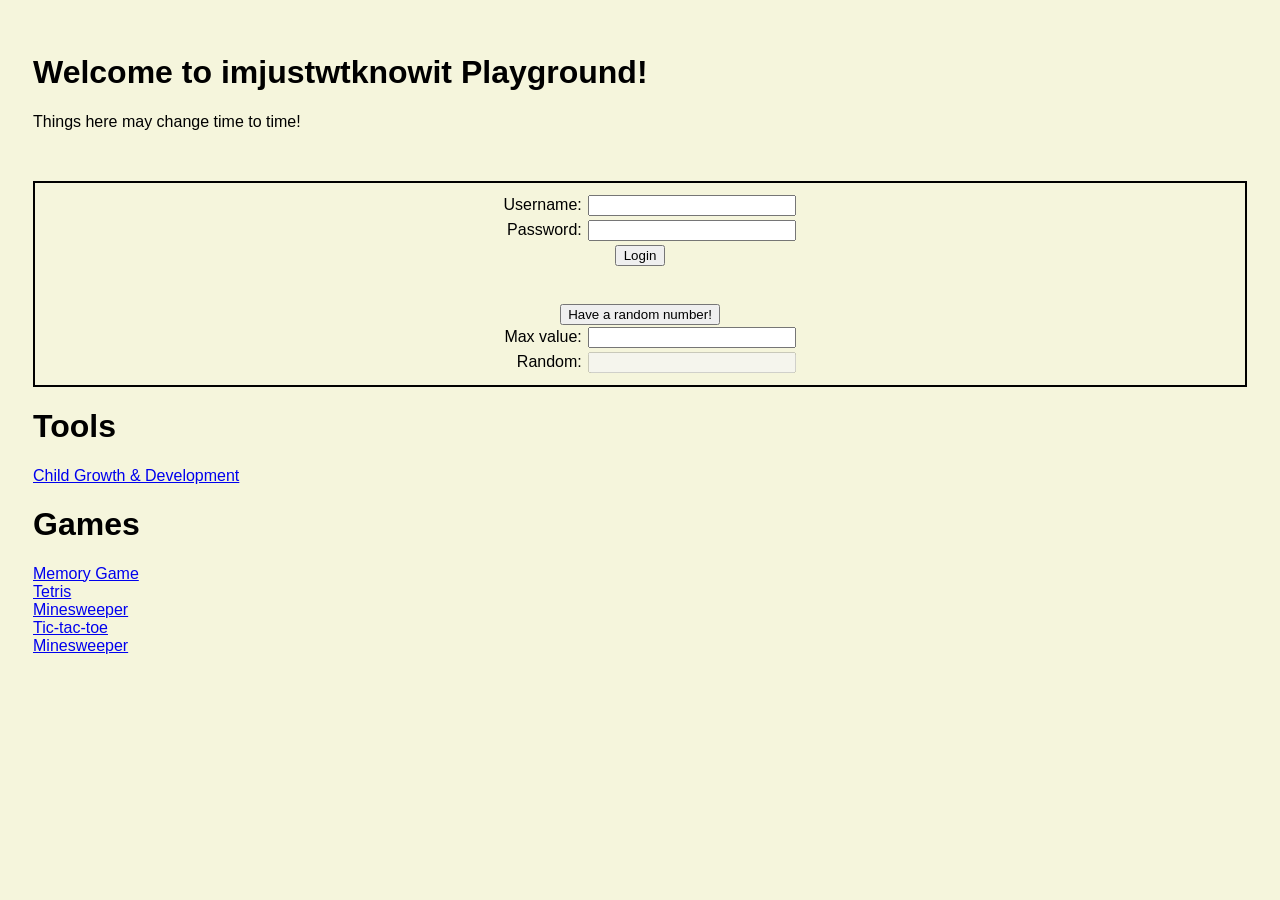
==== docs/index.html @ 3c6e2a9d "Update index.html" ====
<!DOCTYPE html>
<html>
<head>
  <title>Home imjustwtknowit</title>
  <meta name="viewport" content="width=device-width,initial-scale=1" >
  <link href="style.css" rel="stylesheet">
</head>
<body>
  <h1>Welcome to imjustwtknowit Playground!</h1>
  <p>Things here may change time to time!</p>
  <br>
  <div class="form">
    <form method="post">
      <ul>
        <li>
          <label for="username">Username:</label>
          <input type="text" id="username" name="username">
        </li>
        <li>
          <label for="password">Password:</label>
          <input type="password" id="password" name="password">
        </li>
        <li>
          <input id="submit" type="submit" value="Login">
        </li>
	<li><br><br></li>
        <li>
          <button type="button" onclick="getRandom()">Have a random number!</button>
        </li>
        <li>
          <label for="max">Max value:</label>
          <input type="text" id="max" name="max">
        </li>
	      <li>
          <label for="random">Random:</label>
          <input type="text" id="random" name="label" disabled>
        </li>
      </ul>
    </form>
  </div>
  <div>
	  <h1>Tools</h1>
	  <a href="grodev.html" target="_blank">Child Growth & Development</a><br>
  </div>
  <div>
	  <h1>Games</h1>
	  <a href="memogame.html" target="_blank">Memory Game</a><br>
	  <a href="tetris.html" target="_blank">Tetris</a><br>
	  <a href="minesweeper.html" target="_blank">Minesweeper</a><br>
	  <a href="tictactoe.html" target="_blank">Tic-tac-toe</a><br>
	  <a href="minesweeper.html" target="_blank">Minesweeper</a>
  </div>
</body>

  <script src="script.js"></script>
</body>
</html>
---- docs/style.css ----
body {
  background: beige;
  color: black;
  padding: 25px;
  font-family: sans-serif;

}

div.form {
  text-align: center;
}

ul {
  list-style: none;
  border: 2px solid black;
  padding: 10px;
}

button.navtetris {
  height: 100px;
  width: 100px;
}

label {
  display: inline-block;
  text-align: right;
  min-width: 100px;
}

input {
  width: 200px;
  margin: 2px;
}

input#submit{
  width: 50px;
}

img {
  width: 400px;
  height: auto;
}

#test > div {
  background-color: blue;
  width: 40px;
  height: 40px;
  font-size: 14px;
  border: 1px solid navy;
  padding: 5px;
}

#test > div.show {
  background-color: cyan;
}

#test {
  display: grid;
  grid-template-columns: 55px 55px 55px 55px;
}
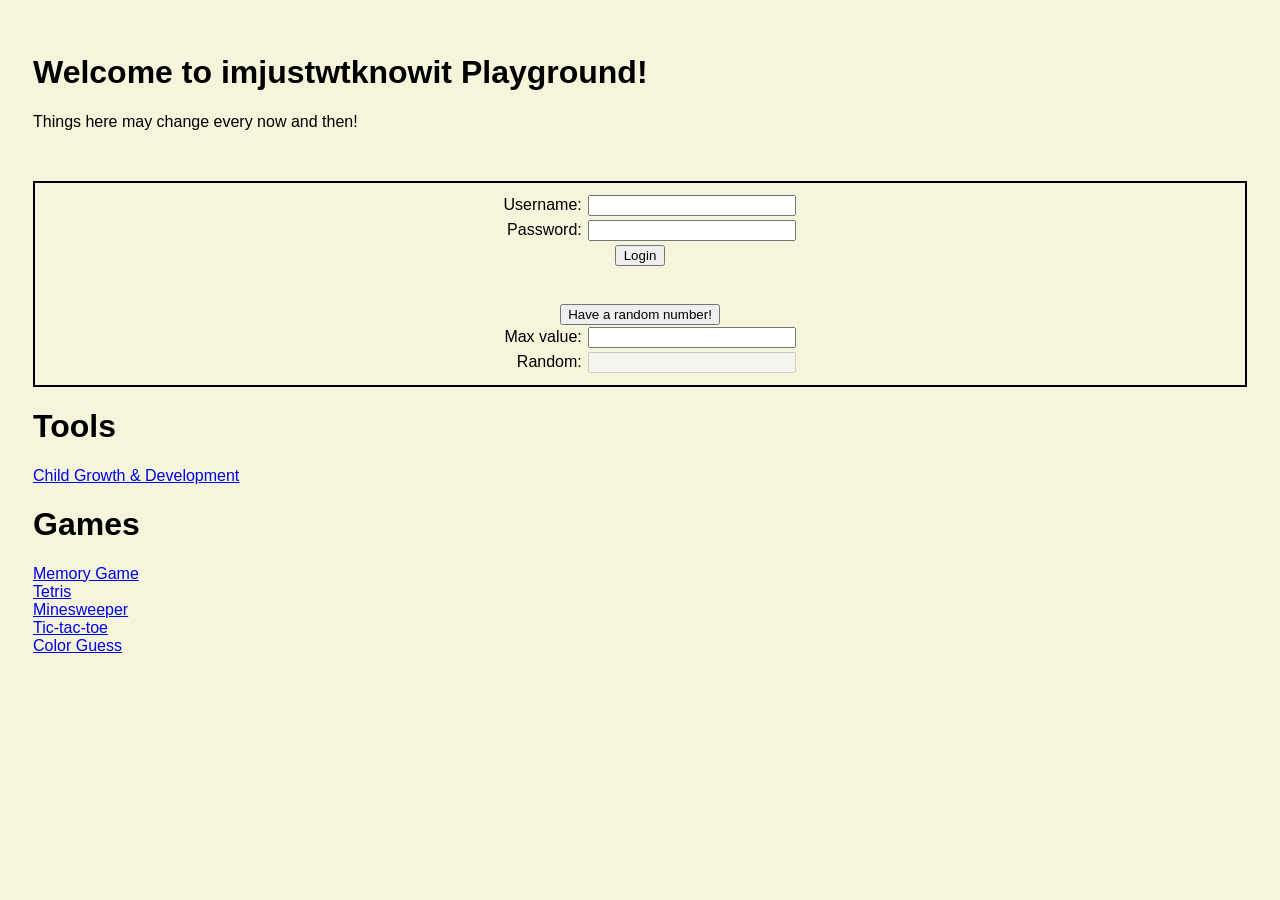
==== commit 1c35a2bb: "Update index.html" ====
--- a/docs/index.html
+++ b/docs/index.html
@@ -7,7 +7,7 @@
 </head>
 <body>
   <h1>Welcome to imjustwtknowit Playground!</h1>
-  <p>Things here may change time to time!</p>
+  <p>Things here may change every now and then!</p>
   <br>
   <div class="form">
     <form method="post">
@@ -48,7 +48,7 @@
 	  <a href="tetris.html" target="_blank">Tetris</a><br>
 	  <a href="minesweeper.html" target="_blank">Minesweeper</a><br>
 	  <a href="tictactoe.html" target="_blank">Tic-tac-toe</a><br>
-	  <a href="minesweeper.html" target="_blank">Minesweeper</a>
+	  <a href="colorguess.html" target="_blank">Color Guess</a>
   </div>
 </body>
 
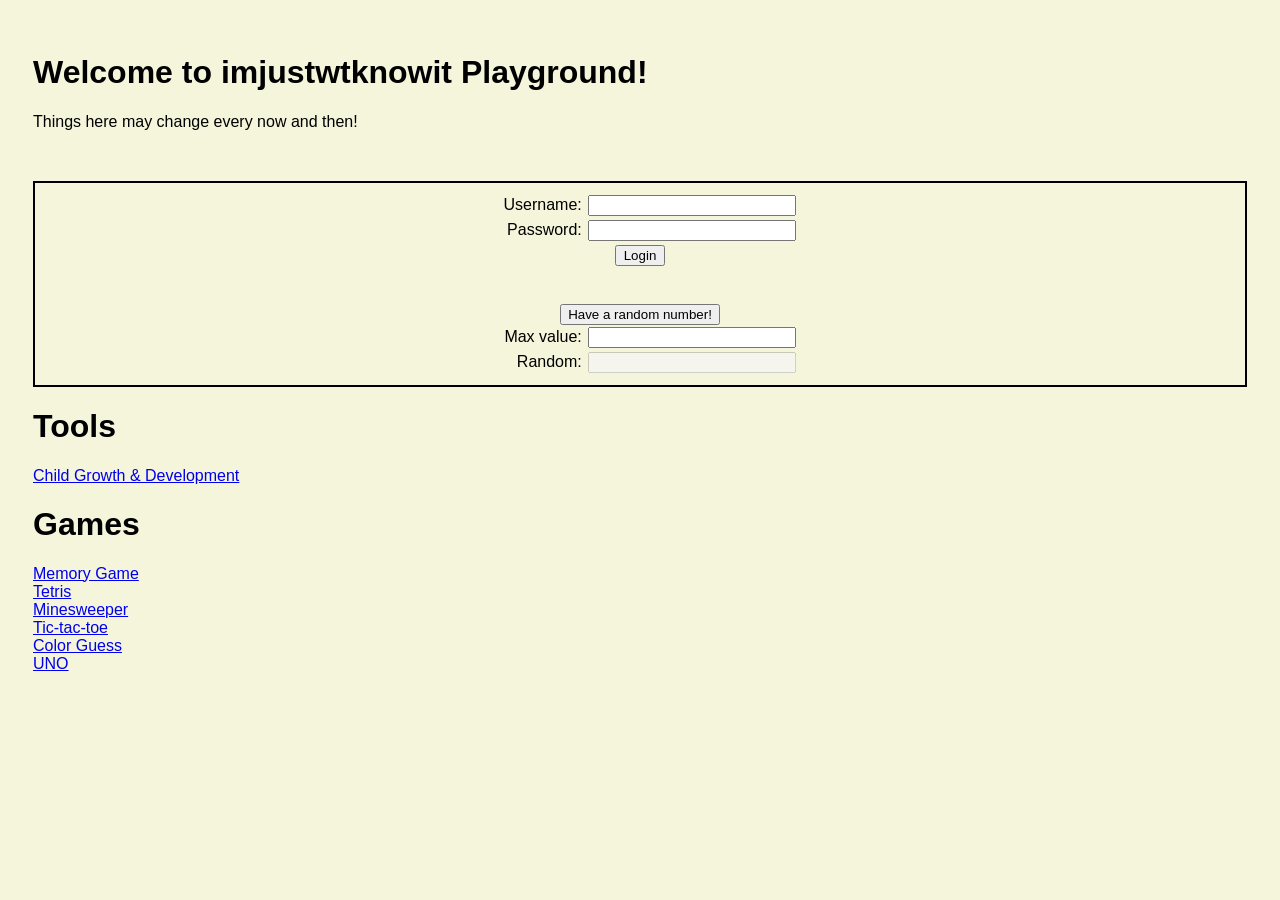
==== commit ab5a833b: "Update index.html" ====
--- a/docs/index.html
+++ b/docs/index.html
@@ -48,7 +48,8 @@
 	  <a href="tetris.html" target="_blank">Tetris</a><br>
 	  <a href="minesweeper.html" target="_blank">Minesweeper</a><br>
 	  <a href="tictactoe.html" target="_blank">Tic-tac-toe</a><br>
-	  <a href="colorguess.html" target="_blank">Color Guess</a>
+	  <a href="colorguess.html" target="_blank">Color Guess</a><br>
+	  <a href="uno.html" target="_blank">UNO</a>
   </div>
 </body>
 
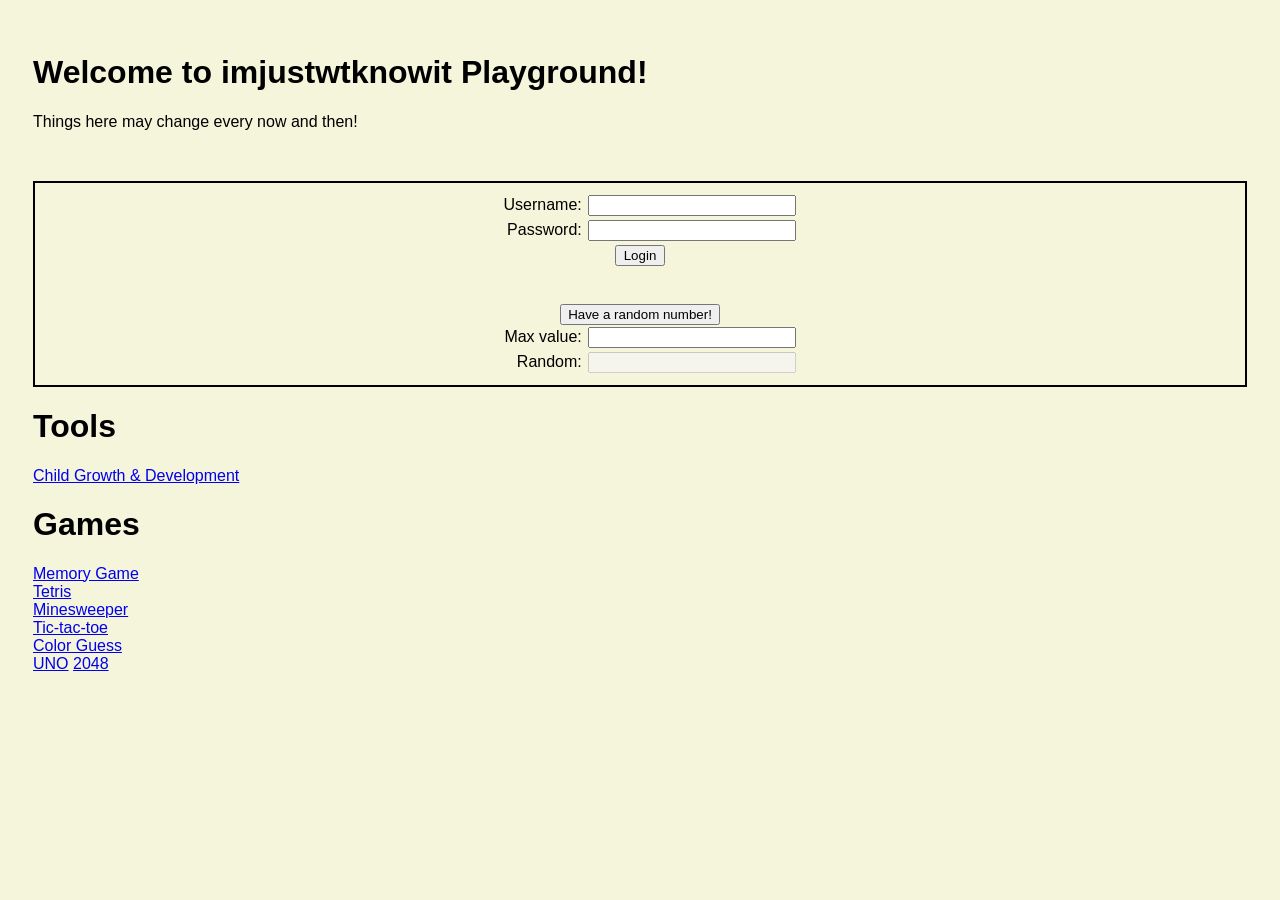
==== commit 2464894a: "Update index.html" ====
--- a/docs/index.html
+++ b/docs/index.html
@@ -50,6 +50,7 @@
 	  <a href="tictactoe.html" target="_blank">Tic-tac-toe</a><br>
 	  <a href="colorguess.html" target="_blank">Color Guess</a><br>
 	  <a href="uno.html" target="_blank">UNO</a>
+	  <a href="game2048.html" target="_blank">2048</a>
   </div>
 </body>
 
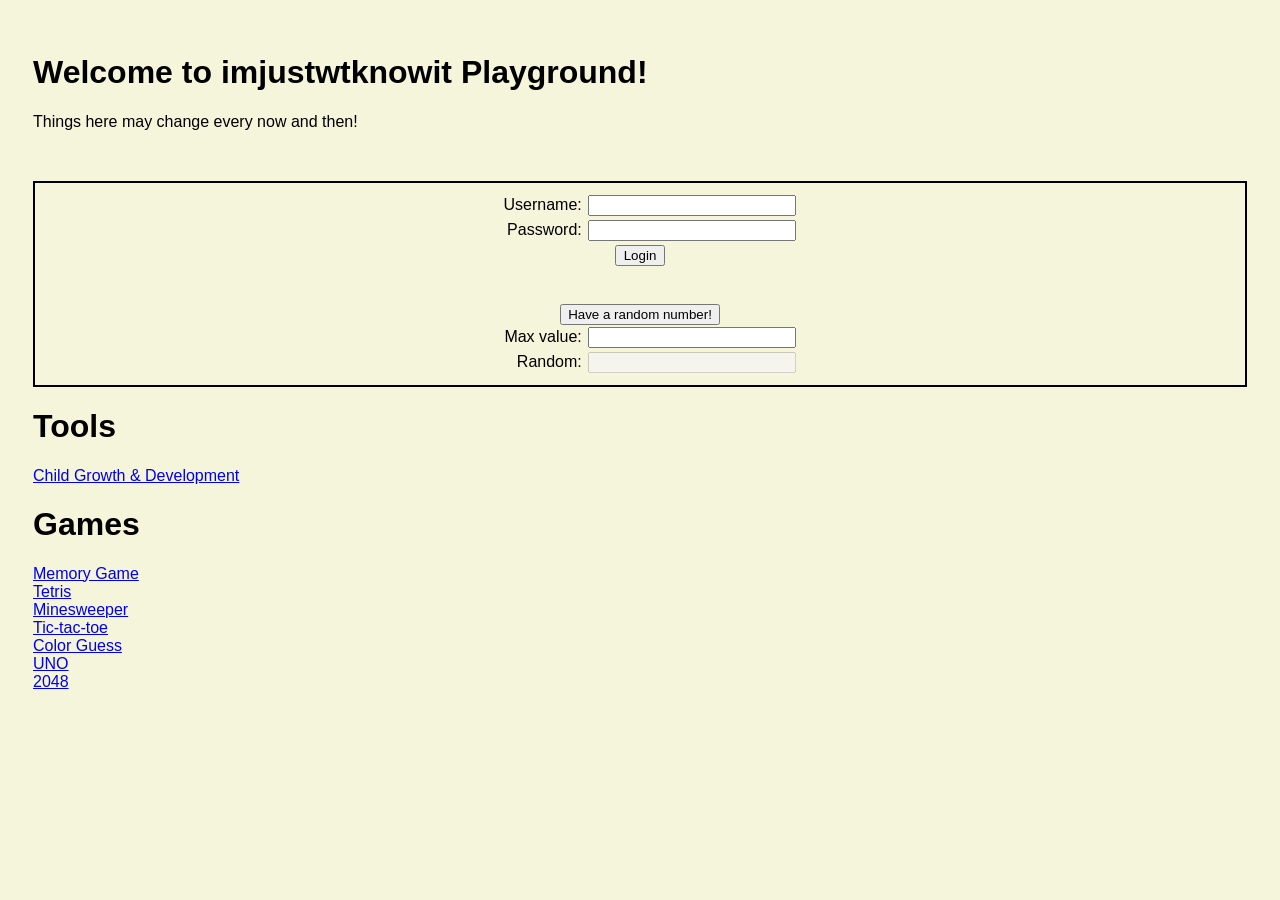
==== commit 4c3b450e: "Update index.html" ====
--- a/docs/index.html
+++ b/docs/index.html
@@ -49,7 +49,7 @@
 	  <a href="minesweeper.html" target="_blank">Minesweeper</a><br>
 	  <a href="tictactoe.html" target="_blank">Tic-tac-toe</a><br>
 	  <a href="colorguess.html" target="_blank">Color Guess</a><br>
-	  <a href="uno.html" target="_blank">UNO</a>
+	  <a href="uno.html" target="_blank">UNO</a><br>
 	  <a href="game2048.html" target="_blank">2048</a>
   </div>
 </body>
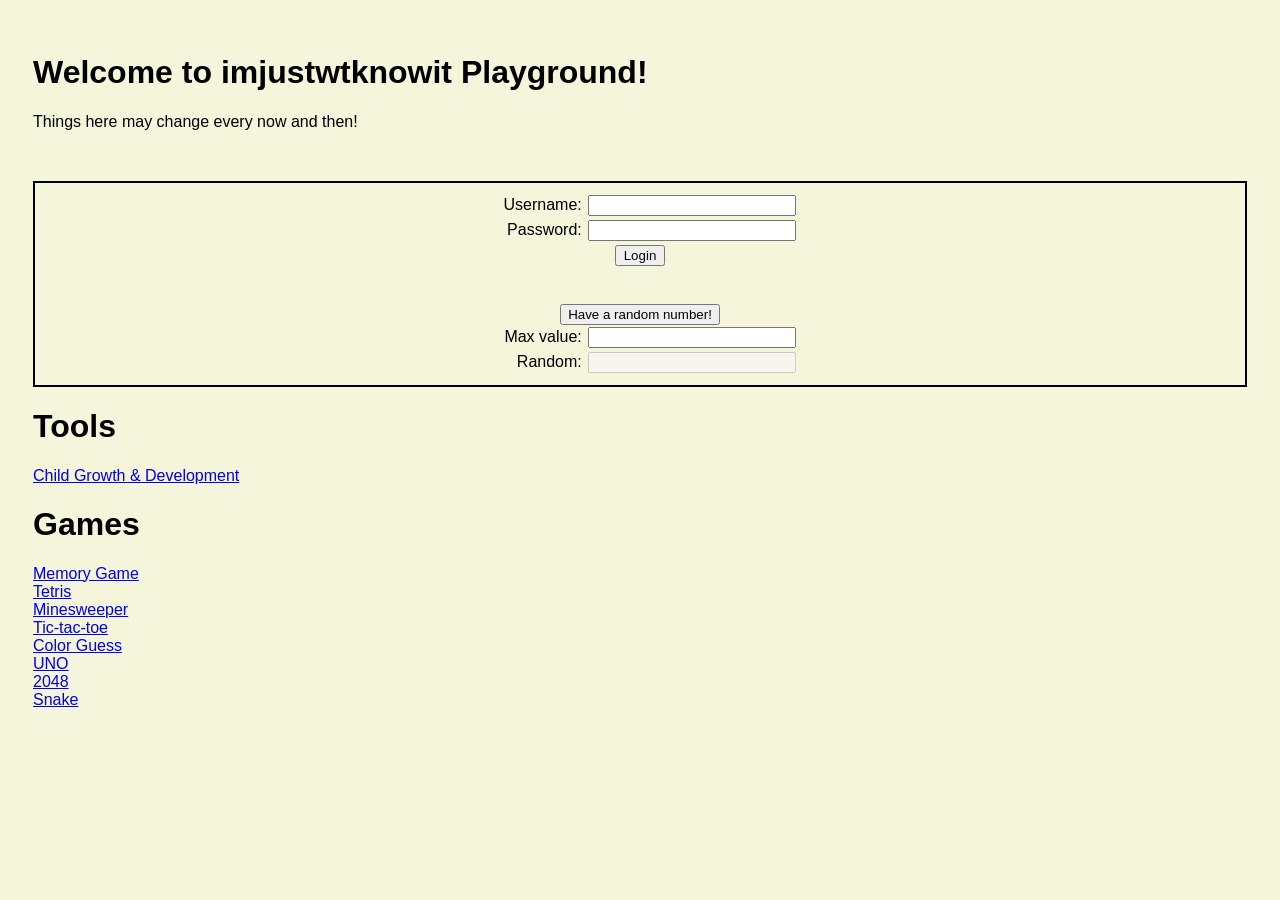
==== commit e689f53b: "Add Snake hyperlink" ====
--- a/docs/index.html
+++ b/docs/index.html
@@ -50,7 +50,8 @@
 	  <a href="tictactoe.html" target="_blank">Tic-tac-toe</a><br>
 	  <a href="colorguess.html" target="_blank">Color Guess</a><br>
 	  <a href="uno.html" target="_blank">UNO</a><br>
-	  <a href="game2048.html" target="_blank">2048</a>
+	  <a href="game2048.html" target="_blank">2048</a><br>
+	  <a href="snake.html" target="_blank">Snake</a>
   </div>
 </body>
 
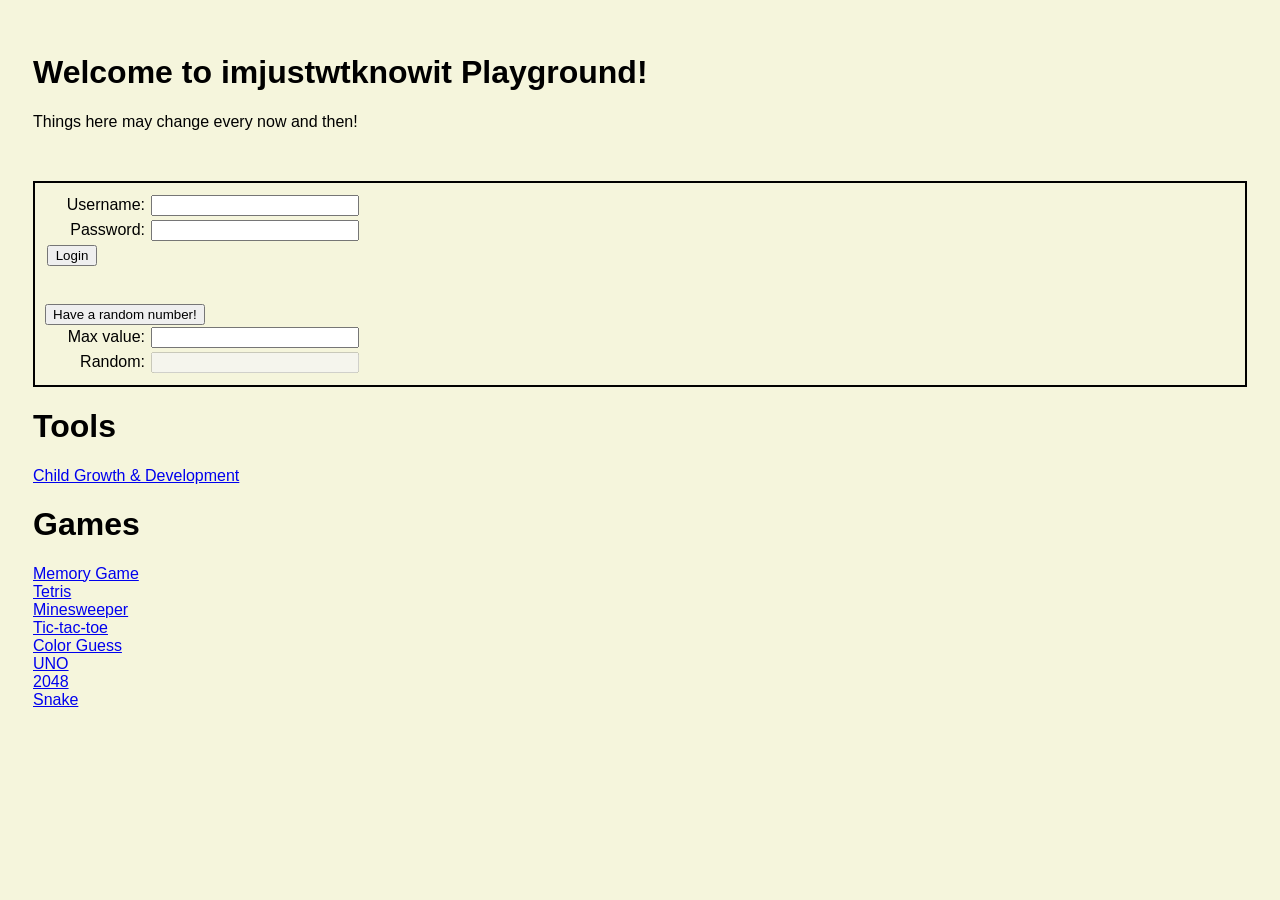
==== commit ac0a4268: "Update index.html" ====
--- a/docs/index.html
+++ b/docs/index.html
@@ -9,6 +9,7 @@
   <h1>Welcome to imjustwtknowit Playground!</h1>
   <p>Things here may change every now and then!</p>
   <br>
+  <p id="tText></p>
   <div class="form">
     <form method="post">
       <ul>
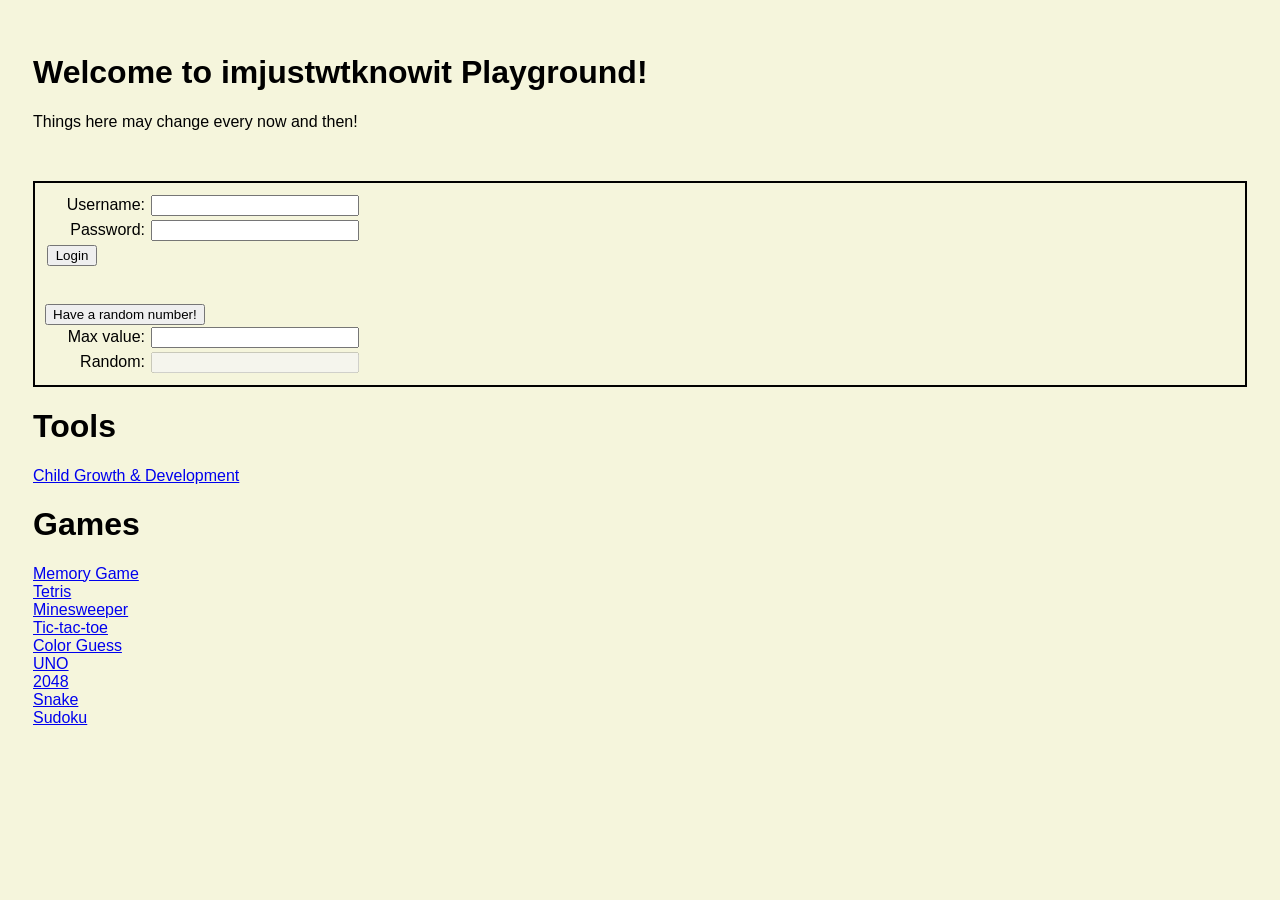
==== commit 77acf7a5: "Update index.html Add sudoku link" ====
--- a/docs/index.html
+++ b/docs/index.html
@@ -52,7 +52,8 @@
 	  <a href="colorguess.html" target="_blank">Color Guess</a><br>
 	  <a href="uno.html" target="_blank">UNO</a><br>
 	  <a href="game2048.html" target="_blank">2048</a><br>
-	  <a href="snake.html" target="_blank">Snake</a>
+	  <a href="snake.html" target="_blank">Snake</a><br>
+	  <a href="sudoku.html" target="_blank">Sudoku</a>
   </div>
 </body>
 
